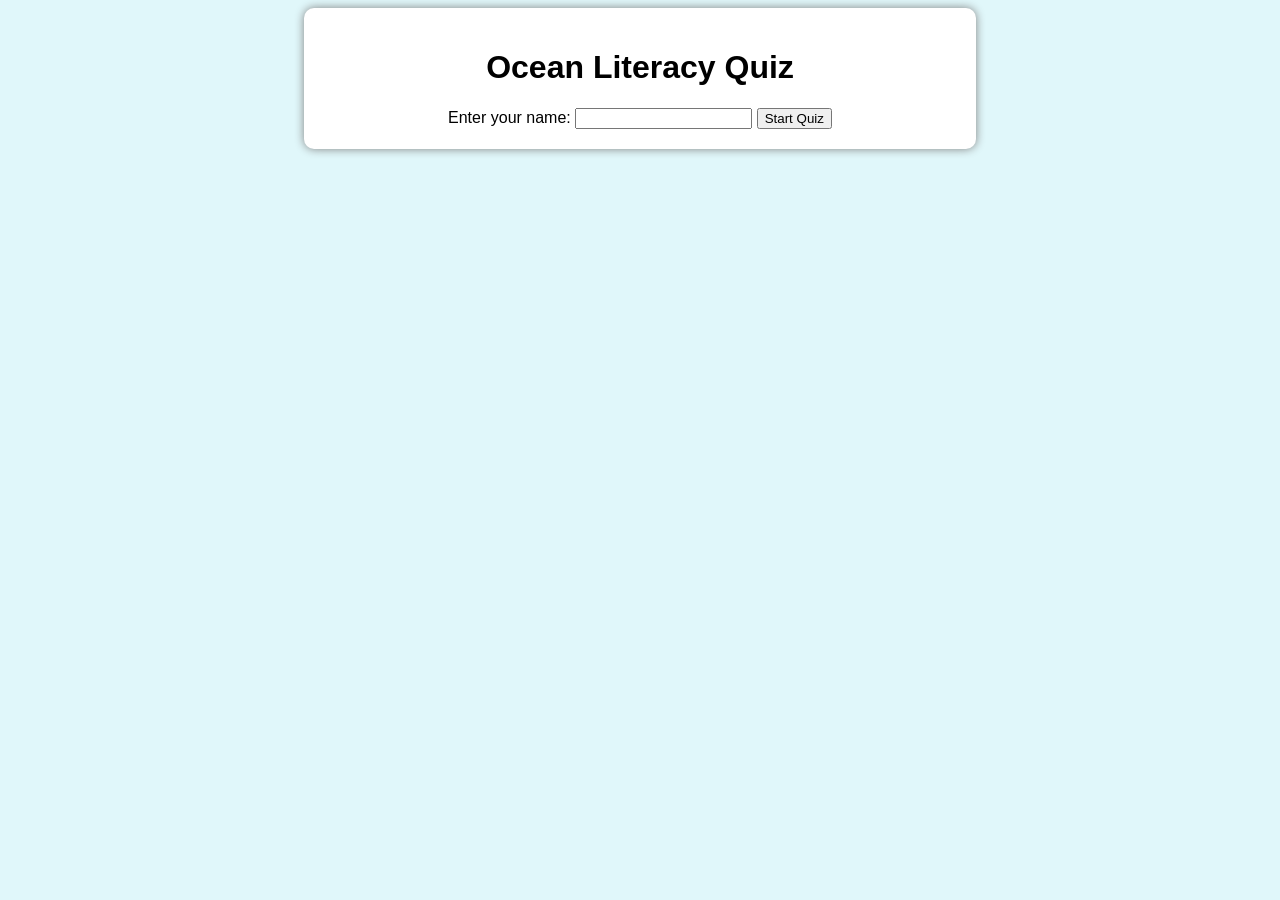
==== front.html @ cd9add3c "Add files via upload" ====
<!DOCTYPE html>
<html lang="en">
<head>
    <meta charset="UTF-8">
    <meta name="viewport" content="width=device-width, initial-scale=1.0">
    <title>Ocean Literacy Quiz</title>
    <style>
        body {
            font-family: Arial, sans-serif;
            text-align: center;
            background-color: #e0f7fa;
        }
        .container {
            width: 50%;
            margin: auto;
            background: white;
            padding: 20px;
            border-radius: 10px;
            box-shadow: 0px 0px 10px gray;
        }
        .question {
            font-size: 18px;
            margin-bottom: 10px;
        }
        .options button {
            display: block;
            width: 100%;
            padding: 10px;
            margin: 5px 0;
            border: none;
            background: #00796b;
            color: white;
            border-radius: 5px;
            cursor: pointer;
        }
        .options button:hover {
            background: #004d40;
        }
        .timer {
            color: red;
            font-weight: bold;
        }
        .leaderboard {
            margin-top: 20px;
        }
    </style>
</head>
<body>
    <div class="container">
        <h1>Ocean Literacy Quiz</h1>
        <div id="userInput">
            <label>Enter your name: <input type="text" id="username"></label>
            <button onclick="startGame()">Start Quiz</button>
        </div>
        <div id="quiz" style="display:none;">
            <p class="timer">Time left: <span id="timeLeft">10</span>s</p>
            <p class="question" id="questionText"></p>
            <div class="options" id="options"></div>
            <p id="hint" style="display:none; color: blue;"></p>
            <p id="explanation" style="display:none; color: green;"></p>
        </div>
        <div class="leaderboard" id="leaderboard" style="display:none;"></div>
    </div>

    <script>
        const questions = [
            { question: "What percentage of Earth's surface is covered by oceans?", options: ["50%", "60%", "70%", "80%"], answer: "70%", hint: "It's more than two-thirds.", explanation: "Oceans cover 70% of Earth's surface, regulating climate and life." },
            { question: "Which ocean current is called the 'Global Conveyor Belt'?", options: ["Gulf Stream", "Thermohaline Circulation", "El Niño", "Kuroshio Current"], answer: "Thermohaline Circulation", hint: "It drives deep ocean currents globally.", explanation: "The Thermohaline Circulation moves heat and water, affecting climate worldwide." },
            { question: "What is ocean acidification mainly caused by?", options: ["Oil spills", "Plastic pollution", "Carbon dioxide absorption", "Underwater volcanoes"], answer: "Carbon dioxide absorption", hint: "It's due to greenhouse gas emissions.", explanation: "Oceans absorb CO2, lowering pH levels and harming marine life." },
            { question: "Which marine ecosystem has the highest biodiversity?", options: ["Deep sea vents", "Mangroves", "Coral reefs", "Open ocean"], answer: "Coral reefs", hint: "Called 'rainforests of the sea'.", explanation: "Coral reefs support 25% of all marine life, despite covering <1% of the ocean floor." },
        ];

        let currentQuestion = 0;
        let score = 0;
        let timeLeft = 10;
        let timer;
        let username;
        let leaderboard = [];

        function startGame() {
            username = document.getElementById("username").value;
            if (!username) {
                alert("Please enter your name to start.");
                return;
            }
            document.getElementById("userInput").style.display = "none";
            document.getElementById("quiz").style.display = "block";
            loadQuestion();
        }

        function loadQuestion() {
            if (currentQuestion >= questions.length) {
                showLeaderboard();
                return;
            }
            document.getElementById("hint").style.display = "none";
            document.getElementById("explanation").style.display = "none";
            document.getElementById("questionText").innerText = questions[currentQuestion].question;
            document.getElementById("options").innerHTML = "";
            
            questions[currentQuestion].options.forEach(option => {
                let button = document.createElement("button");
                button.innerText = option;
                button.onclick = () => checkAnswer(option);
                document.getElementById("options").appendChild(button);
            });

            timeLeft = 10;
            document.getElementById("timeLeft").innerText = timeLeft;
            clearInterval(timer);
            timer = setInterval(updateTimer, 1000);
        }

        function updateTimer() {
            if (timeLeft <= 0) {
                clearInterval(timer);
                alert("Time's up! Moving to the next question.");
                currentQuestion++;
                loadQuestion();
            } else {
                timeLeft--;
                document.getElementById("timeLeft").innerText = timeLeft;
            }
        }

        function checkAnswer(selected) {
            clearInterval(timer);
            let correct = questions[currentQuestion].answer;
            if (selected === correct) {
                score += 10;
            }
            document.getElementById("hint").innerText = "Hint: " + questions[currentQuestion].hint;
            document.getElementById("explanation").innerText = "Explanation: " + questions[currentQuestion].explanation;
            document.getElementById("hint").style.display = "block";
            document.getElementById("explanation").style.display = "block";
            setTimeout(() => {
                currentQuestion++;
                loadQuestion();
            }, 3000);
        }

        function showLeaderboard() {
            document.getElementById("quiz").style.display = "none";
            leaderboard.push({ name: username, score: score });
            leaderboard.sort((a, b) => b.score - a.score);
            let leaderboardHTML = "<h2>Leaderboard</h2>";
            leaderboard.forEach((entry, index) => {
                leaderboardHTML += `<p>${index + 1}. ${entry.name} - ${entry.score} points</p>`;
            });
            document.getElementById("leaderboard").innerHTML = leaderboardHTML;
            document.getElementById("leaderboard").style.display = "block";
        }
    </script>
</body>
</html>
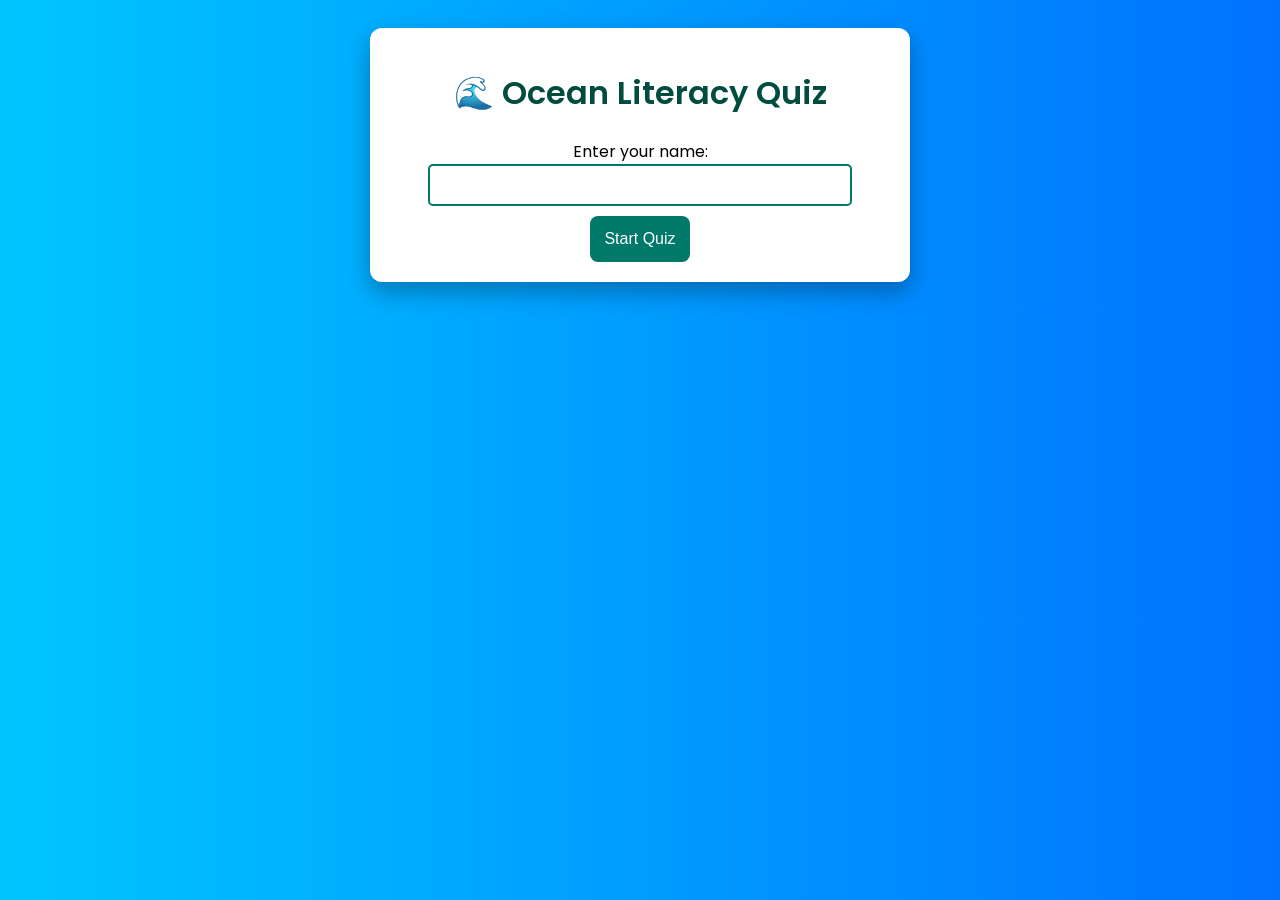
==== commit be1ffe35: "feat: Codehunt v2 - Deterministic Ocean Decision Engine, Learn Mode, Play Mode with Pirate King & AI" ====
--- a/front.html
+++ b/front.html
@@ -3,71 +3,132 @@
 <head>
     <meta charset="UTF-8">
     <meta name="viewport" content="width=device-width, initial-scale=1.0">
-    <title>Ocean Literacy Quiz</title>
+    <title>🌊 Ocean Literacy Quiz</title>
     <style>
+        @import url('https://fonts.googleapis.com/css2?family=Poppins:wght@300;400;600&display=swap');
+
         body {
-            font-family: Arial, sans-serif;
+            font-family: 'Poppins', sans-serif;
             text-align: center;
-            background-color: #e0f7fa;
+            background: linear-gradient(to right, #00c6ff, #0072ff);
+            color: white;
+            padding: 20px;
         }
         .container {
-            width: 50%;
+            width: 90%;
+            max-width: 500px;
             margin: auto;
             background: white;
             padding: 20px;
-            border-radius: 10px;
-            box-shadow: 0px 0px 10px gray;
+            border-radius: 12px;
+            box-shadow: 0px 10px 25px rgba(0, 0, 0, 0.3);
+            color: black;
+        }
+        h1 {
+            color: #004d40;
+            font-weight: 600;
+        }
+        input {
+            padding: 10px;
+            border: 2px solid #00796b;
+            border-radius: 5px;
+            width: 80%;
+            text-align: center;
+            font-size: 16px;
+        }
+        button {
+            background: #00796b;
+            color: white;
+            border: none;
+            padding: 14px;
+            border-radius: 8px;
+            font-size: 16px;
+            cursor: pointer;
+            margin-top: 10px;
+            transition: 0.3s;
+        }
+        button:hover {
+            background: #004d40;
+            transform: scale(1.1);
         }
         .question {
             font-size: 18px;
-            margin-bottom: 10px;
+            font-weight: bold;
+            margin-bottom: 15px;
         }
         .options button {
             display: block;
             width: 100%;
-            padding: 10px;
-            margin: 5px 0;
+            padding: 12px;
+            margin: 6px 0;
+            background: #00838f;
             border: none;
-            background: #00796b;
-            color: white;
-            border-radius: 5px;
+            color: white;
+            border-radius: 6px;
+            font-size: 16px;
             cursor: pointer;
+            transition: 0.3s;
         }
         .options button:hover {
-            background: #004d40;
+            background: #006064;
+            transform: scale(1.05);
         }
         .timer {
             color: red;
             font-weight: bold;
-        }
-        .leaderboard {
+            font-size: 18px;
+            margin-bottom: 10px;
+            animation: blink 1s infinite alternate;
+        }
+        @keyframes blink {
+            0% { opacity: 1; }
+            100% { opacity: 0.7; }
+        }
+        .leaderboard, .result {
             margin-top: 20px;
+            text-align: left;
+        }
+        .home-btn {
+            display: block;
+            width: 100%;
+            padding: 12px;
+            background: #d32f2f;
+            color: white;
+            border: none;
+            border-radius: 6px;
+            font-size: 16px;
+            margin-top: 15px;
+            cursor: pointer;
+            transition: 0.3s;
+        }
+        .home-btn:hover {
+            background: #b71c1c;
+            transform: scale(1.05);
         }
     </style>
 </head>
 <body>
     <div class="container">
-        <h1>Ocean Literacy Quiz</h1>
+        <h1>🌊 Ocean Literacy Quiz</h1>
         <div id="userInput">
             <label>Enter your name: <input type="text" id="username"></label>
             <button onclick="startGame()">Start Quiz</button>
         </div>
         <div id="quiz" style="display:none;">
-            <p class="timer">Time left: <span id="timeLeft">10</span>s</p>
+            <p class="timer">⏳ Time left: <span id="timeLeft">10</span>s</p>
             <p class="question" id="questionText"></p>
             <div class="options" id="options"></div>
-            <p id="hint" style="display:none; color: blue;"></p>
-            <p id="explanation" style="display:none; color: green;"></p>
         </div>
-        <div class="leaderboard" id="leaderboard" style="display:none;"></div>
+        <div id="result" class="result" style="display:none;"></div>
+        <button class="home-btn" id="homeBtn" style="display:none;" onclick="restartQuiz()">🏠 Back to Home</button>
     </div>
 
     <script>
         const questions = [
-            { question: "What percentage of Earth's surface is covered by oceans?", options: ["50%", "60%", "70%", "80%"], answer: "70%", hint: "It's more than two-thirds.", explanation: "Oceans cover 70% of Earth's surface, regulating climate and life." },
-            { question: "Which ocean current is called the 'Global Conveyor Belt'?", options: ["Gulf Stream", "Thermohaline Circulation", "El Niño", "Kuroshio Current"], answer: "Thermohaline Circulation", hint: "It drives deep ocean currents globally.", explanation: "The Thermohaline Circulation moves heat and water, affecting climate worldwide." },
-            { question: "What is ocean acidification mainly caused by?", options: ["Oil spills", "Plastic pollution", "Carbon dioxide absorption", "Underwater volcanoes"], answer: "Carbon dioxide absorption", hint: "It's due to greenhouse gas emissions.", explanation: "Oceans absorb CO2, lowering pH levels and harming marine life." },
-            { question: "Which marine ecosystem has the highest biodiversity?", options: ["Deep sea vents", "Mangroves", "Coral reefs", "Open ocean"], answer: "Coral reefs", hint: "Called 'rainforests of the sea'.", explanation: "Coral reefs support 25% of all marine life, despite covering <1% of the ocean floor." },
+            { question: "🌎 What percentage of Earth's surface is covered by oceans?", options: ["50%", "60%", "70%", "80%"], answer: "70%", explanation: "Oceans cover 70% of Earth's surface, regulating climate and life." },
+            { question: "🌊 Which ocean current is called the 'Global Conveyor Belt'?", options: ["Gulf Stream", "Thermohaline Circulation", "El Niño", "Kuroshio Current"], answer: "Thermohaline Circulation", explanation: "The Thermohaline Circulation moves heat and water, affecting global climate." },
+            { question: "🦠 What is ocean acidification mainly caused by?", options: ["Oil spills", "Plastic pollution", "CO2 absorption", "Volcanoes"], answer: "CO2 absorption", explanation: "Oceans absorb CO2, lowering pH levels and harming marine life." },
+            { question: "🐠 Which marine ecosystem has the highest biodiversity?", options: ["Deep sea vents", "Mangroves", "Coral reefs", "Open ocean"], answer: "Coral reefs", explanation: "Coral reefs support 25% of all marine life, despite covering <1% of ocean floor." }
         ];
 
         let currentQuestion = 0;
@@ -75,12 +136,12 @@
         let timeLeft = 10;
         let timer;
         let username;
-        let leaderboard = [];
+        let answers = [];
 
         function startGame() {
             username = document.getElementById("username").value;
             if (!username) {
-                alert("Please enter your name to start.");
+                alert("🌟 Please enter your name to start!");
                 return;
             }
             document.getElementById("userInput").style.display = "none";
@@ -90,11 +151,9 @@
 
         function loadQuestion() {
             if (currentQuestion >= questions.length) {
-                showLeaderboard();
+                showResults();
                 return;
             }
-            document.getElementById("hint").style.display = "none";
-            document.getElementById("explanation").style.display = "none";
             document.getElementById("questionText").innerText = questions[currentQuestion].question;
             document.getElementById("options").innerHTML = "";
             
@@ -112,43 +171,33 @@
         }
 
         function updateTimer() {
-            if (timeLeft <= 0) {
-                clearInterval(timer);
-                alert("Time's up! Moving to the next question.");
-                currentQuestion++;
-                loadQuestion();
-            } else {
+            if (timeLeft > 0) {
                 timeLeft--;
                 document.getElementById("timeLeft").innerText = timeLeft;
+            } else {
+                clearInterval(timer);
+                checkAnswer(""); // Move to the next question if time runs out
             }
         }
 
         function checkAnswer(selected) {
             clearInterval(timer);
             let correct = questions[currentQuestion].answer;
-            if (selected === correct) {
-                score += 10;
-            }
-            document.getElementById("hint").innerText = "Hint: " + questions[currentQuestion].hint;
-            document.getElementById("explanation").innerText = "Explanation: " + questions[currentQuestion].explanation;
-            document.getElementById("hint").style.display = "block";
-            document.getElementById("explanation").style.display = "block";
-            setTimeout(() => {
-                currentQuestion++;
-                loadQuestion();
-            }, 3000);
-        }
-
-        function showLeaderboard() {
+            if (selected === correct) score += 10;
+            answers.push(`${questions[currentQuestion].question} <br> ✅ Correct: ${correct} <br> ℹ️ ${questions[currentQuestion].explanation}<br><br>`);
+            currentQuestion++;
+            loadQuestion();
+        }
+
+        function showResults() {
             document.getElementById("quiz").style.display = "none";
-            leaderboard.push({ name: username, score: score });
-            leaderboard.sort((a, b) => b.score - a.score);
-            let leaderboardHTML = "<h2>Leaderboard</h2>";
-            leaderboard.forEach((entry, index) => {
-                leaderboardHTML += `<p>${index + 1}. ${entry.name} - ${entry.score} points</p>`;
-            });
-            document.getElementById("leaderboard").innerHTML = leaderboardHTML;
-            document.getElementById("leaderboard").style.display = "block";
+            document.getElementById("result").innerHTML = `<h2>Quiz Completed!</h2><p>Your Score: ${score}</p>${answers.join("")}`;
+            document.getElementById("result").style.display = "block";
+            document.getElementById("homeBtn").style.display = "block";
+        }
+
+        function restartQuiz() {
+            location.reload();
         }
     </script>
 </body>
